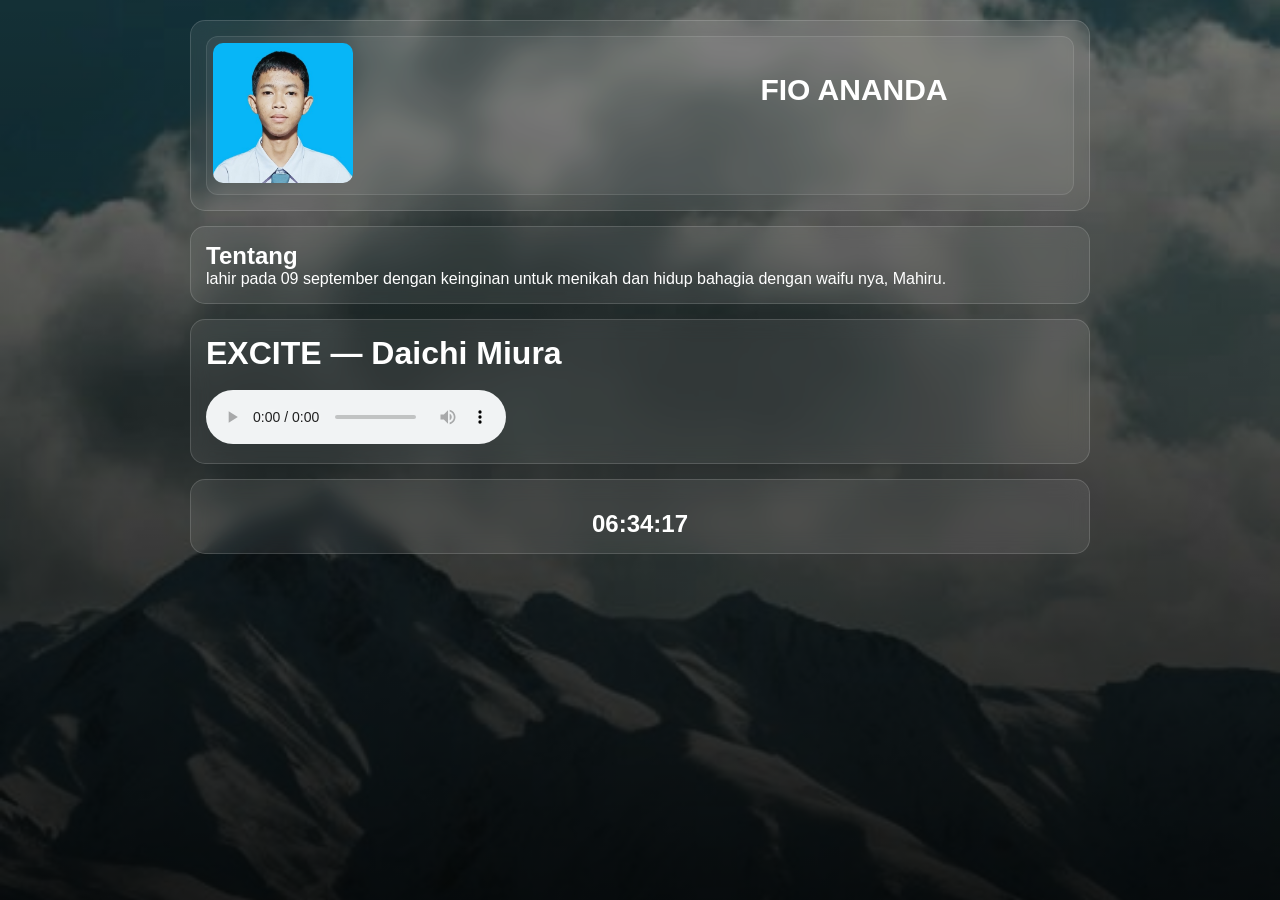
==== fio.html @ e6ffde16 "Add files via upload" ====
<!DOCTYPE html>
<html lang="en">
<head>
  <meta charset="UTF-8">
  <meta name="viewport" content="width=device-width, initial-scale=1.0">
  <meta http-equiv="X-UA-Compatible" content="ie=edge">
  <title>editor</title>
   <link rel="stylesheet" href="anggota.css">
</head>
<body>
<div class="KI">
  
<div class="glass">
<div class="box">
  <div class="BR">
    <img src="Fio.jpg" class="G" >
    <div class="N">FIO ANANDA</div>
  </div>
</div>
</div>

<section class="glass">
<h1>Tentang</h1>
  <p>
    lahir pada 09 september dengan keinginan untuk menikah dan hidup bahagia dengan waifu nya, Mahiru.
  </p>
</section>
<div class="glass">
  <h1>EXCITE — Daichi Miura</h1><br>
  <audio controls="musik.box">
    <source src="Kamen Rider Ex-Aid - Opening FULL〘EXCITE〙By Daichi Miura.m4a" type="audio/mpeg" class="MU">
  </audio>
</div>

<div class="glass">
<div id="jam"></div>
<div></div>
</div>

<script>
function updateJam() {
    const sekarang = new Date();

    let jam = sekarang.getHours().toString().padStart(2, '0');
    let menit = sekarang.getMinutes().toString().padStart(2, '0');
    let detik = sekarang.getSeconds().toString().padStart(2, '0');

    document.getElementById("jam").innerHTML =
        jam + ":" + menit + ":" + detik;
}

setInterval(updateJam, 1000);
updateJam();
</script>
</div>
  
</body>
</html>
---- anggota.css ----
*{
    margin:0;
    padding:0;
    box-sizing:border-box;
    font-family:Segoe UI, sans-serif;
}

body{
    min-height:100vh;
    color:white;
    background:
    linear-gradient(rgba(0,0,0,0.4), rgba(0,0,0,0.85)),
    url("BG.jpg");
    background-size:cover;
    background-position:center;
    background-attachment:fixed; 
}

.box{
    background:rgba(255,255,255,0.06);
    border:1px solid rgba(255,255,255,0.1);

    border-radius:12px;
    padding:6px;

    transition:0.25s ease; /* animasi halus */
    transform-origin:center;
}

.G{
    width:140px;
    aspect-ratio:1/1; /* selalu kotak */
    background:white;
    border-radius:10px;
    margin-bottom:5px;
}

.BR{
    display:grid;
    grid-template-columns:repeat(2, 1fr);
    gap:2px;
}

.N{
  font-size: 30px;
  text-align: center;
  margin-top: 30px;
  font-weight: bold;
  
}
.KI{
    width:95%;
    max-width:900px;
    margin:auto;
    padding:20px 0;
}

.glass{
    background:rgba(255,255,255,0.08);
    backdrop-filter:blur(10px);
    border:1px solid rgba(255,255,255,0.15);

    border-radius:15px;
    padding:15px;
    margin-bottom:15px;
}
.MU{
  width: 300px;
  height: 100px;
  display: flex;
  justify-content: center;
}
#jam{
    text-align:center;
    font-size:24px;
    font-weight:bold;
    margin-top:15px;
}
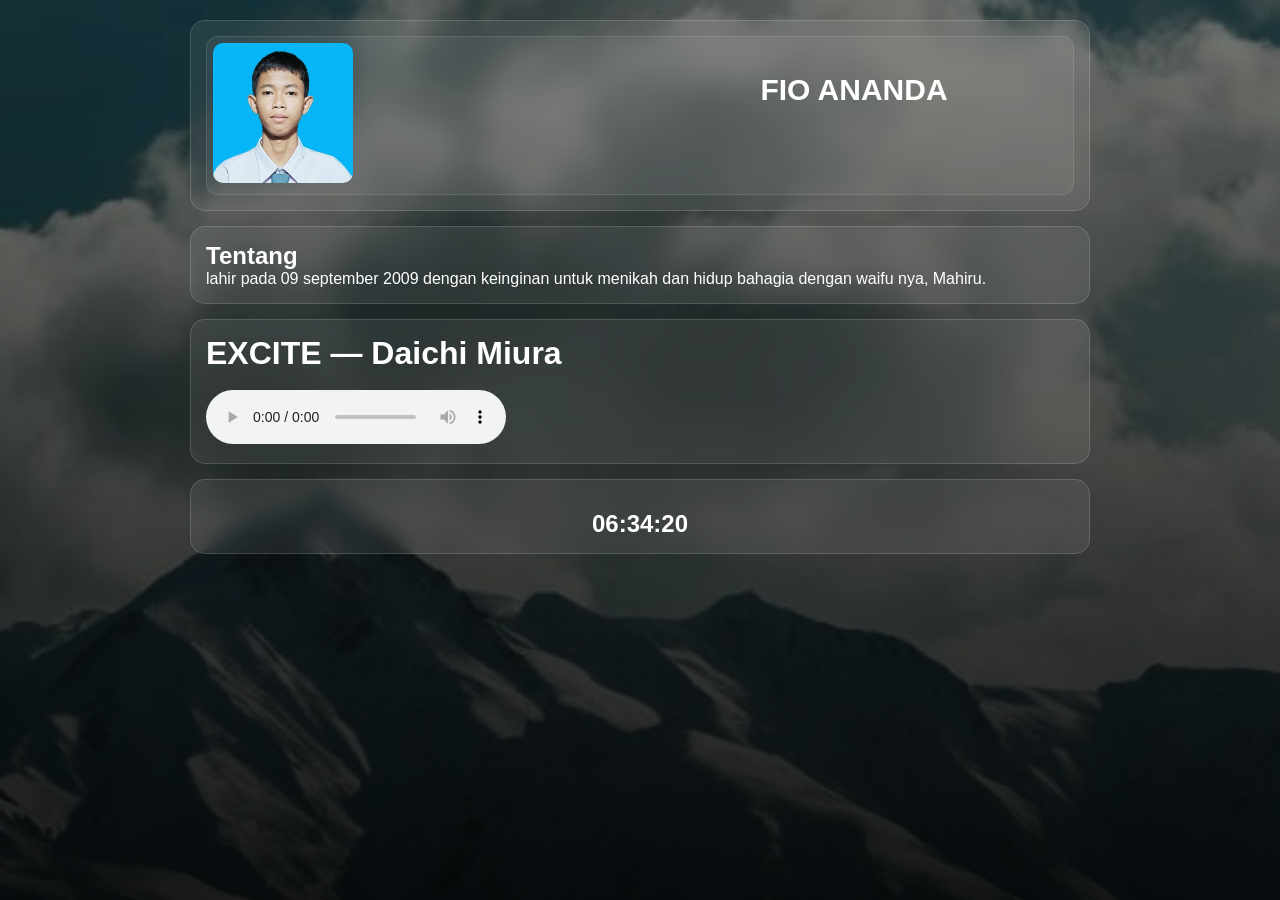
==== commit 1e39cd62: "Update fio.html" ====
--- a/fio.html
+++ b/fio.html
@@ -22,7 +22,7 @@
 <section class="glass">
 <h1>Tentang</h1>
   <p>
-    lahir pada 09 september dengan keinginan untuk menikah dan hidup bahagia dengan waifu nya, Mahiru.
+    lahir pada 09 september 2009 dengan keinginan untuk menikah dan hidup bahagia dengan waifu nya, Mahiru.
   </p>
 </section>
 <div class="glass">
@@ -55,4 +55,4 @@
 </div>
   
 </body>
-</html>+</html>
